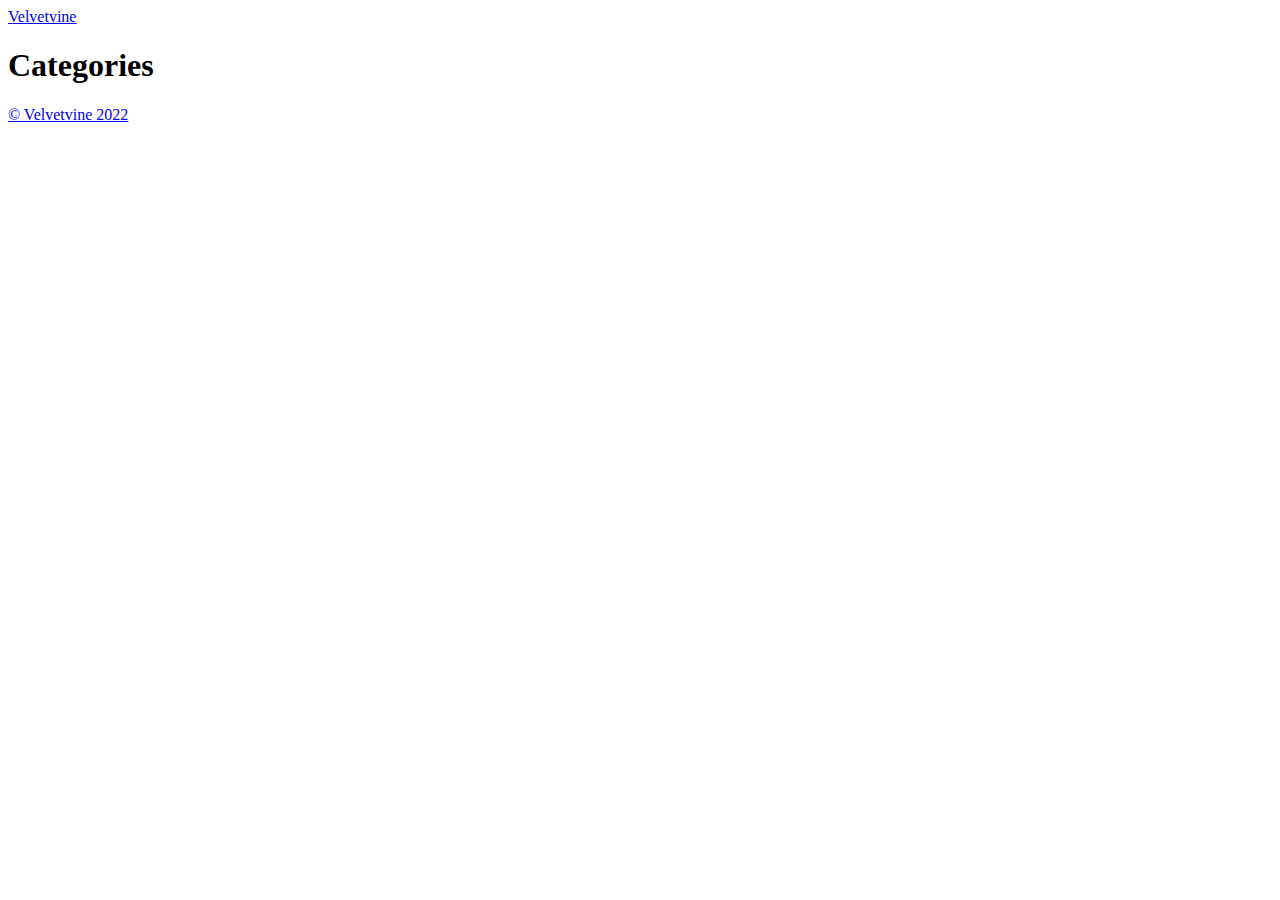
==== public/categories/index.html @ 080e63bc "First commit" ====
<!DOCTYPE html>
<html lang="en-us">
  <head>
    <meta charset="utf-8">
    <meta http-equiv="X-UA-Compatible" content="IE=edge,chrome=1">
    
    <title>Velvetvine</title>
    <meta name="viewport" content="width=device-width,minimum-scale=1">
    <meta name="description" content="">
    <meta name="generator" content="Hugo 0.108.0">
    
    
    
    
      <meta name="robots" content="noindex, nofollow">
    

    
<link rel="stylesheet" href="/ananke/css/main.min.css" >



    
    
    
      

    

    
    
      <link href="/categories/index.xml" rel="alternate" type="application/rss+xml" title="Velvetvine" />
      <link href="/categories/index.xml" rel="feed" type="application/rss+xml" title="Velvetvine" />
      
    
    
    <meta property="og:title" content="Categories" />
<meta property="og:description" content="" />
<meta property="og:type" content="website" />
<meta property="og:url" content="http://example.org/categories/" />
<meta itemprop="name" content="Categories">
<meta itemprop="description" content=""><meta name="twitter:card" content="summary"/>
<meta name="twitter:title" content="Categories"/>
<meta name="twitter:description" content=""/>

	
  </head>

  <body class="ma0 avenir bg-near-white">

    

  <header>
    <div class="pb3-m pb6-l bg-black">
      <nav class="pv3 ph3 ph4-ns" role="navigation">
  <div class="flex-l justify-between items-center center">
    <a href="/" class="f3 fw2 hover-white no-underline white-90 dib">
      
        Velvetvine
      
    </a>
    <div class="flex-l items-center">
      

      
      
<div class="ananke-socials">
  
</div>

    </div>
  </div>
</nav>

      <div class="tc-l pv3 ph3 ph4-ns">
        <h1 class="f2 f-subheadline-l fw2 light-silver mb0 lh-title">
          Categories
        </h1>
        
      </div>
    </div>
  </header>


    <main class="pb7" role="main">
      
    
  <article class="cf pa3 pa4-m pa4-l">
    <div class="measure-wide-l center f4 lh-copy nested-copy-line-height nested-links mid-gray">
      
    </div>
  </article>
  <div class="mw8 center">
    <section class="ph4">
      
    </section>
  </div>

    </main>
    <footer class="bg-black bottom-0 w-100 pa3" role="contentinfo">
  <div class="flex justify-between">
  <a class="f4 fw4 hover-white no-underline white-70 dn dib-ns pv2 ph3" href="http://example.org/" >
    &copy;  Velvetvine 2022 
  </a>
    <div>
<div class="ananke-socials">
  
</div>
</div>
  </div>
</footer>

  </body>
</html>
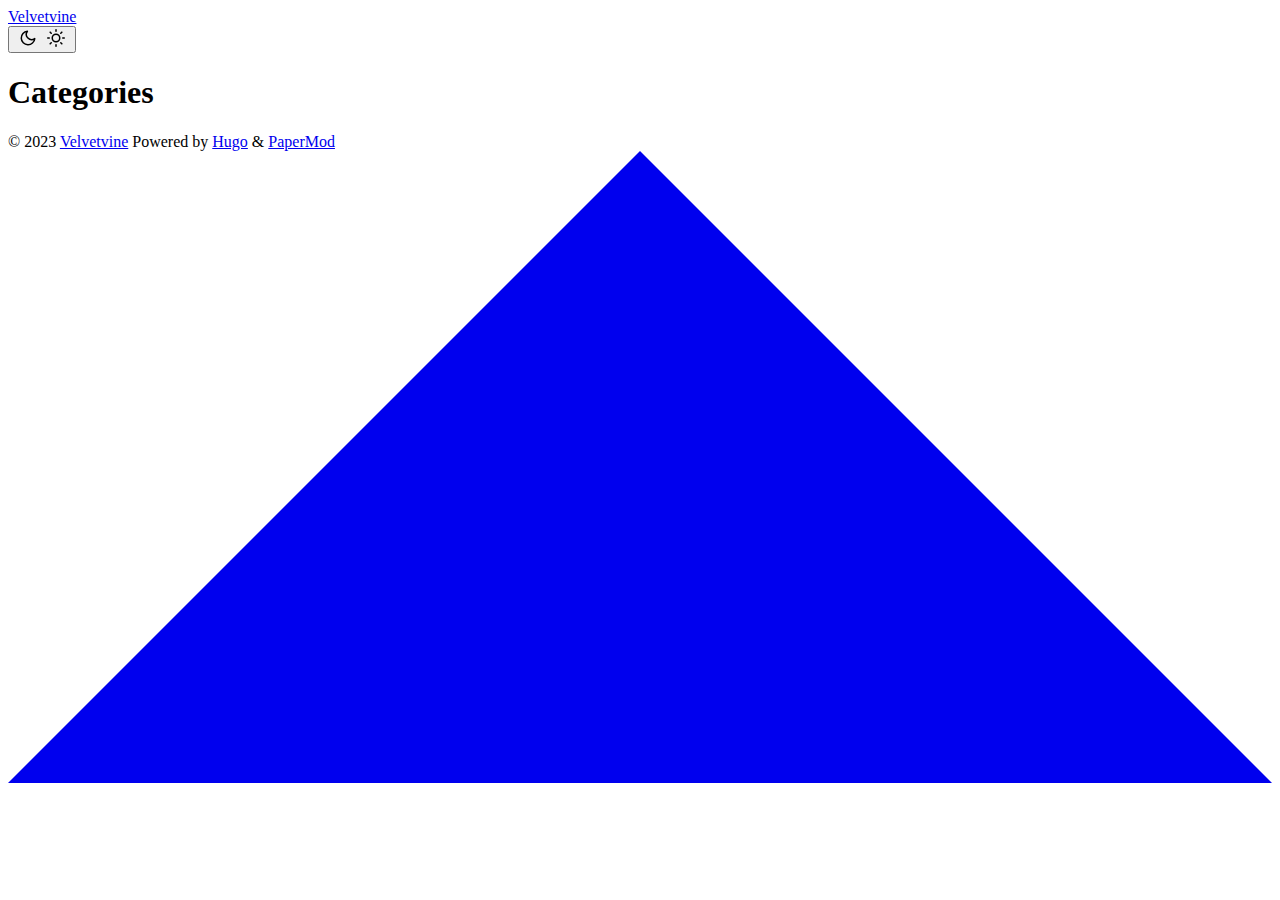
==== commit 69d1f275: "Theme Change" ====
--- a/public/categories/index.html
+++ b/public/categories/index.html
@@ -1,114 +1,191 @@
 <!DOCTYPE html>
-<html lang="en-us">
-  <head>
-    <meta charset="utf-8">
-    <meta http-equiv="X-UA-Compatible" content="IE=edge,chrome=1">
-    
-    <title>Velvetvine</title>
-    <meta name="viewport" content="width=device-width,minimum-scale=1">
-    <meta name="description" content="">
-    <meta name="generator" content="Hugo 0.108.0">
-    
-    
-    
-    
-      <meta name="robots" content="noindex, nofollow">
-    
+<html lang="en" dir="auto">
 
-    
-<link rel="stylesheet" href="/ananke/css/main.min.css" >
+<head><meta charset="utf-8">
+<meta http-equiv="X-UA-Compatible" content="IE=edge">
+<meta name="viewport" content="width=device-width, initial-scale=1, shrink-to-fit=no">
+<meta name="robots" content="index, follow">
+<title>Categories | Velvetvine</title>
+<meta name="keywords" content="">
+<meta name="description" content="">
+<meta name="author" content="">
+<link rel="canonical" href="http://example.org/categories/">
+<link crossorigin="anonymous" href="/assets/css/stylesheet.708b074988e316d79541abfc11d7cedcb208303ee7b41a1c3ad624773b09d4f2.css" integrity="sha256-cIsHSYjjFteVQav8EdfO3LIIMD7ntBocOtYkdzsJ1PI=" rel="preload stylesheet" as="style">
+<link rel="icon" href="http://example.org/favicon.ico">
+<link rel="icon" type="image/png" sizes="16x16" href="http://example.org/favicon-16x16.png">
+<link rel="icon" type="image/png" sizes="32x32" href="http://example.org/favicon-32x32.png">
+<link rel="apple-touch-icon" href="http://example.org/apple-touch-icon.png">
+<link rel="mask-icon" href="http://example.org/safari-pinned-tab.svg">
+<meta name="theme-color" content="#2e2e33">
+<meta name="msapplication-TileColor" content="#2e2e33">
+<link rel="alternate" type="application/rss+xml" href="http://example.org/categories/index.xml">
+<noscript>
+    <style>
+        #theme-toggle,
+        .top-link {
+            display: none;
+        }
 
+    </style>
+    <style>
+        @media (prefers-color-scheme: dark) {
+            :root {
+                --theme: rgb(29, 30, 32);
+                --entry: rgb(46, 46, 51);
+                --primary: rgb(218, 218, 219);
+                --secondary: rgb(155, 156, 157);
+                --tertiary: rgb(65, 66, 68);
+                --content: rgb(196, 196, 197);
+                --hljs-bg: rgb(46, 46, 51);
+                --code-bg: rgb(55, 56, 62);
+                --border: rgb(51, 51, 51);
+            }
 
+            .list {
+                background: var(--theme);
+            }
 
-    
-    
-    
-      
+            .list:not(.dark)::-webkit-scrollbar-track {
+                background: 0 0;
+            }
 
-    
+            .list:not(.dark)::-webkit-scrollbar-thumb {
+                border-color: var(--theme);
+            }
+        }
 
-    
-    
-      <link href="/categories/index.xml" rel="alternate" type="application/rss+xml" title="Velvetvine" />
-      <link href="/categories/index.xml" rel="feed" type="application/rss+xml" title="Velvetvine" />
-      
-    
-    
-    <meta property="og:title" content="Categories" />
+    </style>
+</noscript><meta property="og:title" content="Categories" />
 <meta property="og:description" content="" />
 <meta property="og:type" content="website" />
 <meta property="og:url" content="http://example.org/categories/" />
-<meta itemprop="name" content="Categories">
-<meta itemprop="description" content=""><meta name="twitter:card" content="summary"/>
+
+<meta name="twitter:card" content="summary"/>
 <meta name="twitter:title" content="Categories"/>
 <meta name="twitter:description" content=""/>
 
-	
-  </head>
+</head>
 
-  <body class="ma0 avenir bg-near-white">
+<body class="list" id="top">
+<script>
+    if (localStorage.getItem("pref-theme") === "dark") {
+        document.body.classList.add('dark');
+    } else if (localStorage.getItem("pref-theme") === "light") {
+        document.body.classList.remove('dark')
+    } else if (window.matchMedia('(prefers-color-scheme: dark)').matches) {
+        document.body.classList.add('dark');
+    }
 
+</script>
+
+<header class="header">
+    <nav class="nav">
+        <div class="logo">
+            <a href="http://example.org/" accesskey="h" title="Velvetvine (Alt + H)">Velvetvine</a>
+            <div class="logo-switches">
+                <button id="theme-toggle" accesskey="t" title="(Alt + T)">
+                    <svg id="moon" xmlns="http://www.w3.org/2000/svg" width="24" height="18" viewBox="0 0 24 24"
+                        fill="none" stroke="currentColor" stroke-width="2" stroke-linecap="round"
+                        stroke-linejoin="round">
+                        <path d="M21 12.79A9 9 0 1 1 11.21 3 7 7 0 0 0 21 12.79z"></path>
+                    </svg>
+                    <svg id="sun" xmlns="http://www.w3.org/2000/svg" width="24" height="18" viewBox="0 0 24 24"
+                        fill="none" stroke="currentColor" stroke-width="2" stroke-linecap="round"
+                        stroke-linejoin="round">
+                        <circle cx="12" cy="12" r="5"></circle>
+                        <line x1="12" y1="1" x2="12" y2="3"></line>
+                        <line x1="12" y1="21" x2="12" y2="23"></line>
+                        <line x1="4.22" y1="4.22" x2="5.64" y2="5.64"></line>
+                        <line x1="18.36" y1="18.36" x2="19.78" y2="19.78"></line>
+                        <line x1="1" y1="12" x2="3" y2="12"></line>
+                        <line x1="21" y1="12" x2="23" y2="12"></line>
+                        <line x1="4.22" y1="19.78" x2="5.64" y2="18.36"></line>
+                        <line x1="18.36" y1="5.64" x2="19.78" y2="4.22"></line>
+                    </svg>
+                </button>
+            </div>
+        </div>
+        <ul id="menu">
+        </ul>
+    </nav>
+</header>
+<main class="main">
+<header class="page-header">
+    <h1>Categories</h1>
+</header>
+
+<ul class="terms-tags">
+</ul>
+    </main>
     
+<footer class="footer">
+    <span>&copy; 2023 <a href="http://example.org/">Velvetvine</a></span>
+    <span>
+        Powered by
+        <a href="https://gohugo.io/" rel="noopener noreferrer" target="_blank">Hugo</a> &
+        <a href="https://github.com/adityatelange/hugo-PaperMod/" rel="noopener" target="_blank">PaperMod</a>
+    </span>
+</footer>
+<a href="#top" aria-label="go to top" title="Go to Top (Alt + G)" class="top-link" id="top-link" accesskey="g">
+    <svg xmlns="http://www.w3.org/2000/svg" viewBox="0 0 12 6" fill="currentColor">
+        <path d="M12 6H0l6-6z" />
+    </svg>
+</a>
 
-  <header>
-    <div class="pb3-m pb6-l bg-black">
-      <nav class="pv3 ph3 ph4-ns" role="navigation">
-  <div class="flex-l justify-between items-center center">
-    <a href="/" class="f3 fw2 hover-white no-underline white-90 dib">
-      
-        Velvetvine
-      
-    </a>
-    <div class="flex-l items-center">
-      
+<script>
+    let menu = document.getElementById('menu')
+    if (menu) {
+        menu.scrollLeft = localStorage.getItem("menu-scroll-position");
+        menu.onscroll = function () {
+            localStorage.setItem("menu-scroll-position", menu.scrollLeft);
+        }
+    }
 
-      
-      
-<div class="ananke-socials">
-  
-</div>
+    document.querySelectorAll('a[href^="#"]').forEach(anchor => {
+        anchor.addEventListener("click", function (e) {
+            e.preventDefault();
+            var id = this.getAttribute("href").substr(1);
+            if (!window.matchMedia('(prefers-reduced-motion: reduce)').matches) {
+                document.querySelector(`[id='${decodeURIComponent(id)}']`).scrollIntoView({
+                    behavior: "smooth"
+                });
+            } else {
+                document.querySelector(`[id='${decodeURIComponent(id)}']`).scrollIntoView();
+            }
+            if (id === "top") {
+                history.replaceState(null, null, " ");
+            } else {
+                history.pushState(null, null, `#${id}`);
+            }
+        });
+    });
 
-    </div>
-  </div>
-</nav>
+</script>
+<script>
+    var mybutton = document.getElementById("top-link");
+    window.onscroll = function () {
+        if (document.body.scrollTop > 800 || document.documentElement.scrollTop > 800) {
+            mybutton.style.visibility = "visible";
+            mybutton.style.opacity = "1";
+        } else {
+            mybutton.style.visibility = "hidden";
+            mybutton.style.opacity = "0";
+        }
+    };
 
-      <div class="tc-l pv3 ph3 ph4-ns">
-        <h1 class="f2 f-subheadline-l fw2 light-silver mb0 lh-title">
-          Categories
-        </h1>
-        
-      </div>
-    </div>
-  </header>
+</script>
+<script>
+    document.getElementById("theme-toggle").addEventListener("click", () => {
+        if (document.body.className.includes("dark")) {
+            document.body.classList.remove('dark');
+            localStorage.setItem("pref-theme", 'light');
+        } else {
+            document.body.classList.add('dark');
+            localStorage.setItem("pref-theme", 'dark');
+        }
+    })
 
+</script>
+</body>
 
-    <main class="pb7" role="main">
-      
-    
-  <article class="cf pa3 pa4-m pa4-l">
-    <div class="measure-wide-l center f4 lh-copy nested-copy-line-height nested-links mid-gray">
-      
-    </div>
-  </article>
-  <div class="mw8 center">
-    <section class="ph4">
-      
-    </section>
-  </div>
-
-    </main>
-    <footer class="bg-black bottom-0 w-100 pa3" role="contentinfo">
-  <div class="flex justify-between">
-  <a class="f4 fw4 hover-white no-underline white-70 dn dib-ns pv2 ph3" href="http://example.org/" >
-    &copy;  Velvetvine 2022 
-  </a>
-    <div>
-<div class="ananke-socials">
-  
-</div>
-</div>
-  </div>
-</footer>
-
-  </body>
 </html>
